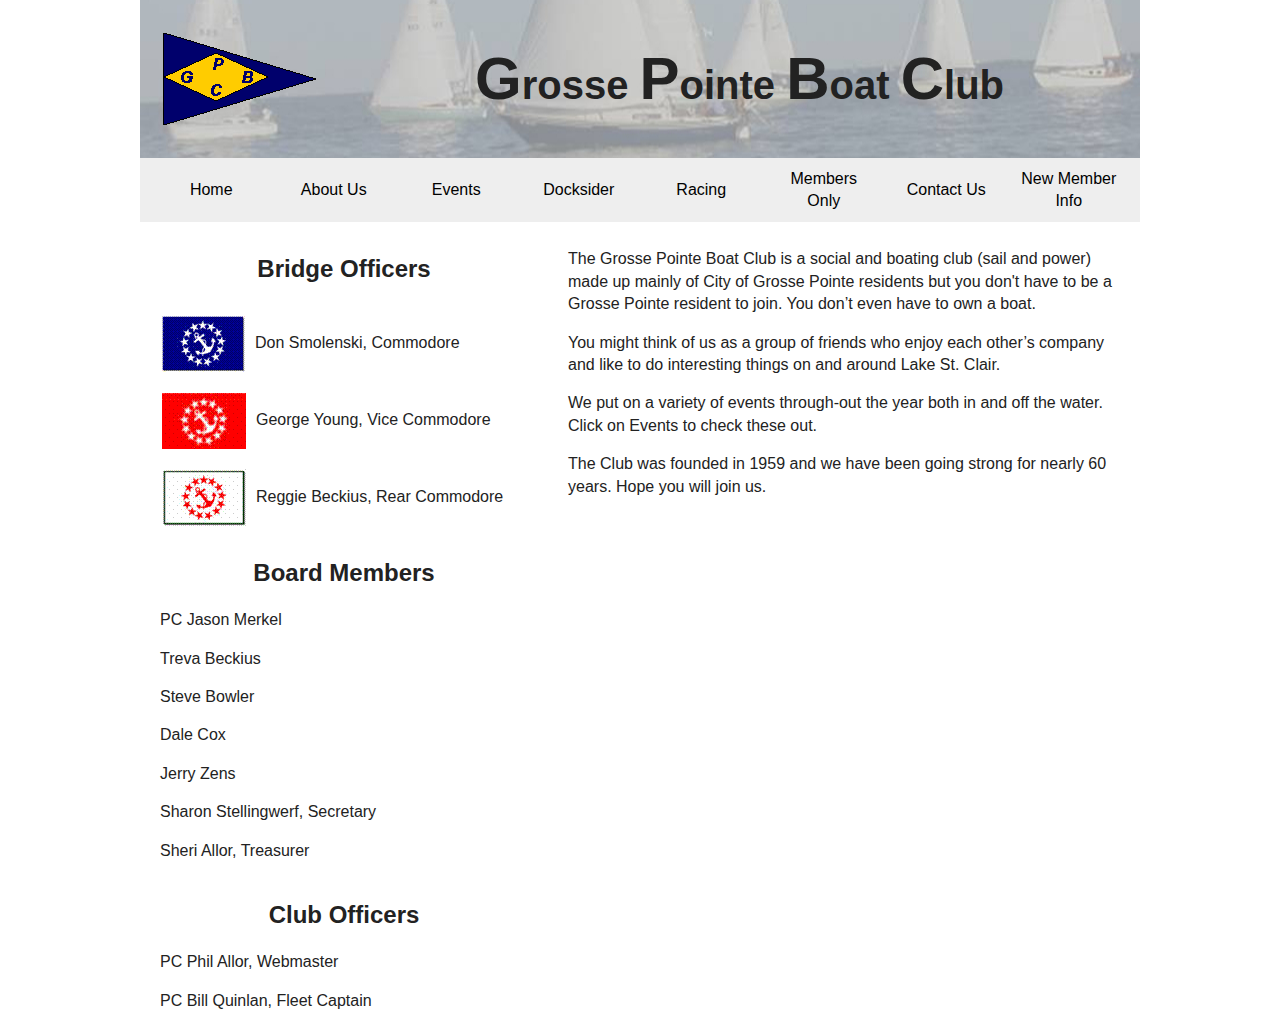
==== about.html @ a035cff3 "Adding project files from local.:" ====
<!doctype html>
<html class="no-js" lang="">
    <head>
        <meta charset="utf-8">
        <meta http-equiv="x-ua-compatible" content="ie=edge">
        <title>Grosse Pointe Boat Club Homepage</title>
        <meta name="description" content="">
        <meta name="viewport" content="width=device-width, initial-scale=1">

        <link rel="manifest" href="site.webmanifest">
        <link rel="apple-touch-icon" href="icon.png">
        <!-- Place favicon.ico in the root directory -->

        <link rel="stylesheet" href="css/normalize.css">
        <link rel="stylesheet" href="css/boilerplate.css">
        <link rel="stylesheet" href="css/custom/global.css" />
        <link rel="stylesheet" href="css/custom/about.css" />
    </head>
    <body>

      <!--[if lte IE 9]>
          <p class="browserupgrade">You are using an <strong>outdated</strong> browser. Please <a href="https://browsehappy.com/">upgrade your browser</a> to improve your experience and security.</p>
      <![endif]-->

      <!-- Page Content Begins -->

      <!-- Header content -->
        <header>
          <img src="img/gpbcFlag.gif" alt="Grosse Pointe Boat Club Flag"/>
          <h1 class="desktop"><b>G</b><span>rosse </span><b>P</b><span>ointe </span><b>B</b><span>oat </span><b>C</b><span>lub<span></h1>
          <!-- <h1 class="mobile"><b>GPBC</b></h1> -->
        </header>

      <!-- Nav Content -->
        <nav>
            <div class="logo mobile"><img src="img/gpbcFlag.gif" /></div>
            <div class="icon mobile menu"><a href="#">Menu</a></div>
            <div class="icon navItem"><a href="./index.html">Home</a></div>
            <div class="icon navItem"><a href="./about.html">About Us</a></div>
            <div class="icon navItem"><a href="img/pdf/eventSchedule.pdf">Events</a></div>
            <div class="icon navItem"><a href="http://us10.campaign-archive2.com/home/?u=386f546fe97ac197d1ae1ec9a&id=6bff07798b">Docksider</a></div>
            <div class="icon navItem"><a href="./racing.html">Racing</a></div>
            <div class="icon navItem"><a href="#">Members Only</a></div>
            <div class="icon navItem"><a href="#">Contact Us</a></div>
            <div class="icon navItem"><a href="#">New Member Info</a></div>
        </nav>

      <!-- Main Content -->
        <section class="main">
            <div class="ranks">
                <div class="bridgeOfficers">
                    <h2>Bridge Officers</h2>
                    <div class="officers">
                        <div class="officer"><img src="img/commodoreFlags/head.gif" /><span>Don Smolenski, Commodore</span></div>
                        <div class="officer"><img src="img/commodoreFlags/vice.gif" /><span>George Young, Vice Commodore</span></div>
                        <div class="officer"><img src="img/commodoreFlags/rear.gif" /><span>Reggie Beckius, Rear Commodore</span></div>

                    </div>
                </div>

                <div class="boardMembers">
                    <h2>Board Members</h2>
                    <div class="boardMembers">
                        <p class="member">PC Jason Merkel</p>
                        <p class="member">Treva Beckius</p>
                        <p class="member">Steve Bowler</p>
                        <p class="member">Dale Cox</p>
                        <p class="member">Jerry Zens</p>
                        <p class="member">Sharon Stellingwerf, Secretary</p>
                        <p class="member">Sheri Allor, Treasurer</p>
                    </div>
                </div>

                <div class="clubOfficers">
                    <h2>Club Officers</h2>
                    <div class="clubs">
                        <p class="club">PC Phil Allor, Webmaster</p>
                        <p class="club">PC Bill Quinlan, Fleet Captain</p>
                    </div>
                </div>
            </div>
            <div class="infoCol">
                <p>The Grosse Pointe Boat Club is a social and boating club
                    (sail and power) made up mainly of City of Grosse Pointe
                     residents but you don't have to be a Grosse Pointe resident
                      to join.  You don’t even have to own a boat.
                </p>
                <p> You might think of us as a group of friends who enjoy each
                    other’s company and like to do interesting things on
                    and around Lake St. Clair.
                </p>
                <p>We put on a variety of events through-out the year both
                    in and off the water.  Click on  Events  to check these out.
                </p>
                <p>The Club was founded in 1959 and we have been going strong
                     for nearly 60 years.  Hope you will join us.
                </p>
            </div>
        </section>

        <script src="js/vendor/modernizr-3.5.0.min.js"></script>
        <script src="https://code.jquery.com/jquery-3.2.1.min.js" integrity="sha256-hwg4gsxgFZhOsEEamdOYGBf13FyQuiTwlAQgxVSNgt4=" crossorigin="anonymous"></script>
        <script>window.jQuery || document.write('<script src="js/vendor/jquery-3.2.1.min.js"><\/script>')</script>
        <script src="js/plugins.js"></script>
        <script src="js/main.js"></script>

        <!-- Google Analytics: change UA-XXXXX-Y to be your site's ID. -->
        <script>
            window.ga=function(){ga.q.push(arguments)};ga.q=[];ga.l=+new Date;
            ga('create','UA-XXXXX-Y','auto');ga('send','pageview')
        </script>
        <script src="https://www.google-analytics.com/analytics.js" async defer></script>
    </body>
</html>
---- css/boilerplate.css ----
/*! HTML5 Boilerplate v6.0.1 | MIT License | https://html5boilerplate.com/ */

/*
 * What follows is the result of much research on cross-browser styling.
 * Credit left inline and big thanks to Nicolas Gallagher, Jonathan Neal,
 * Kroc Camen, and the H5BP dev community and team.
 */

/* ==========================================================================
   Base styles: opinionated defaults
   ========================================================================== */

html {
    color: #222;
    font-size: 1em;
    line-height: 1.4;
}

/*
 * Remove text-shadow in selection highlight:
 * https://twitter.com/miketaylr/status/12228805301
 *
 * Vendor-prefixed and regular ::selection selectors cannot be combined:
 * https://stackoverflow.com/a/16982510/7133471
 *
 * Customize the background color to match your design.
 */

::-moz-selection {
    background: #b3d4fc;
    text-shadow: none;
}

::selection {
    background: #b3d4fc;
    text-shadow: none;
}

/*
 * A better looking default horizontal rule
 */

hr {
    display: block;
    height: 1px;
    border: 0;
    border-top: 1px solid #ccc;
    margin: 1em 0;
    padding: 0;
}

/*
 * Remove the gap between audio, canvas, iframes,
 * images, videos and the bottom of their containers:
 * https://github.com/h5bp/html5-boilerplate/issues/440
 */

audio,
canvas,
iframe,
img,
svg,
video {
    vertical-align: middle;
}

/*
 * Remove default fieldset styles.
 */

fieldset {
    border: 0;
    margin: 0;
    padding: 0;
}

/*
 * Allow only vertical resizing of textareas.
 */

textarea {
    resize: vertical;
}

/* ==========================================================================
   Browser Upgrade Prompt
   ========================================================================== */

.browserupgrade {
    margin: 0.2em 0;
    background: #ccc;
    color: #000;
    padding: 0.2em 0;
}

/* ==========================================================================
   Author's custom styles
   ========================================================================== */

















/* ==========================================================================
   Helper classes
   ========================================================================== */

/*
 * Hide visually and from screen readers
 */

.hidden {
    display: none !important;
}

/*
 * Hide only visually, but have it available for screen readers:
 * https://snook.ca/archives/html_and_css/hiding-content-for-accessibility
 *
 * 1. For long content, line feeds are not interpreted as spaces and small width
 *    causes content to wrap 1 word per line:
 *    https://medium.com/@jessebeach/beware-smushed-off-screen-accessible-text-5952a4c2cbfe
 */

.visuallyhidden {
    border: 0;
    clip: rect(0 0 0 0);
    -webkit-clip-path: inset(50%);
    clip-path: inset(50%);
    height: 1px;
    margin: -1px;
    overflow: hidden;
    padding: 0;
    position: absolute;
    width: 1px;
    white-space: nowrap; /* 1 */
}

/*
 * Extends the .visuallyhidden class to allow the element
 * to be focusable when navigated to via the keyboard:
 * https://www.drupal.org/node/897638
 */

.visuallyhidden.focusable:active,
.visuallyhidden.focusable:focus {
    clip: auto;
    -webkit-clip-path: none;
    clip-path: none;
    height: auto;
    margin: 0;
    overflow: visible;
    position: static;
    width: auto;
    white-space: inherit;
}

/*
 * Hide visually and from screen readers, but maintain layout
 */

.invisible {
    visibility: hidden;
}

/*
 * Clearfix: contain floats
 *
 * For modern browsers
 * 1. The space content is one way to avoid an Opera bug when the
 *    `contenteditable` attribute is included anywhere else in the document.
 *    Otherwise it causes space to appear at the top and bottom of elements
 *    that receive the `clearfix` class.
 * 2. The use of `table` rather than `block` is only necessary if using
 *    `:before` to contain the top-margins of child elements.
 */

.clearfix:before,
.clearfix:after {
    content: " "; /* 1 */
    display: table; /* 2 */
}

.clearfix:after {
    clear: both;
}


/* ==========================================================================
   EXAMPLE Media Queries for Responsive Design.
   These examples override the primary ('mobile first') styles.
   Modify as content requires.
   ========================================================================== */

@media only screen and (min-width: 35em) {
    /* Style adjustments for viewports that meet the condition */
}

@media print,
       (-webkit-min-device-pixel-ratio: 1.25),
       (min-resolution: 1.25dppx),
       (min-resolution: 120dpi) {
    /* Style adjustments for high resolution devices */
}

/* ==========================================================================
   Print styles.
   Inlined to avoid the additional HTTP request:
   http://www.phpied.com/delay-loading-your-print-css/
   ========================================================================== */

@media print {
    *,
    *:before,
    *:after {
        background: transparent !important;
        color: #000 !important; /* Black prints faster:
                                   http://www.sanbeiji.com/archives/953 */
        box-shadow: none !important;
        text-shadow: none !important;
    }

    a,
    a:visited {
        text-decoration: underline;
    }

    a[href]:after {
        content: " (" attr(href) ")";
    }

    abbr[title]:after {
        content: " (" attr(title) ")";
    }

    /*
     * Don't show links that are fragment identifiers,
     * or use the `javascript:` pseudo protocol
     */

    a[href^="#"]:after,
    a[href^="javascript:"]:after {
        content: "";
    }

    pre {
        white-space: pre-wrap !important;
    }
    pre,
    blockquote {
        border: 1px solid #999;
        page-break-inside: avoid;
    }

    /*
     * Printing Tables:
     * http://css-discuss.incutio.com/wiki/Printing_Tables
     */

    thead {
        display: table-header-group;
    }

    tr,
    img {
        page-break-inside: avoid;
    }

    p,
    h2,
    h3 {
        orphans: 3;
        widows: 3;
    }

    h2,
    h3 {
        page-break-after: avoid;
    }
}
---- css/custom/global.css ----
/* Global Styling */
*, *:before, *:after {
  box-sizing: inherit;
}
html {
  box-sizing: border-box;
  font-family: sans-serif;
}
/* Header Styling */
header {
  display: flex;
  align-items: center;
  width: 100%;
  max-width: 1000px;
  margin: 0px auto;
  padding: 10px 0px;
  background-image: url("../../img/sailboatsCropped.jpg");
}

header * {
  display: inline;
}

header img {
  /*height: 96px;
  width: 157px;
  flex: 1;
  margin-top: 10px;*/
  margin-left: 22px;
}

header h1 {
  flex: 1;
  font-size: 40px;
  margin-left: 20px;
  text-align: center;
}

header b {
  font-size: 60px;
}

/* Navbar styling */
nav {
  display: flex;
  align-items: center;
  width: 100%;
  max-width: 1000px;
  margin: 0px auto;
  margin-bottom: 10px;
  background: #eee;
  padding: 10px;
}

#menu-toggle {display: none;}
.label-toggle {display: none;}

nav .icon {
  flex: 1;
  text-align: center;
  padding:0px 10px;
  /*pointer-events: none;*/

}
nav a {
    color: black;
    text-decoration: none;
    transition: all .5s ease;
    text-align: center;

}

nav .icon:hover {
    background-color: #aaa;
    color: #eee;
}

.mobile {
    display: none;
}


/* Main content styling */
.main {
  display: flex;
  /*align-items: center;*/
  width: 100%;
  max-width: 1000px;
  margin: 0px auto;
  background-color:
}

.main div {

}

.flagCol {
    flex: 1;
    padding-left: 20px;
    margin: 16px 0px;


}

.flagColLinks {
  /*background: #eee;*/

}

.flagColLinks a {
  display: block;
}

.infoCol {
    flex: 3;
    padding: 0px 20px;
}


@media (max-width: 768px) {
    header h1 {
        margin: 0px;
    }
    header h1 span {
        display: none;
    }
    header h1 b {
        font-size: 90px;
    }
    .navBar {
        position:fixed;
    }
    .main {
        text-align: center;
    }
    .flagCol {
        display: none;
    }

}

/* Media Queries for responsive design */
@media (max-width: 625px) {
    header {
        display: none;
    }
    .mobile {
        display: inline-flex;
        flex-basis: 5rem;
    }
    .mobile.menu {
        width: 5rem;
        flex: none;
    }

    nav {
        justify-content: space-between;
        /*position: fixed;*/
    }

    nav .navItem {
        display: none;
    }

    .flagCol {
        display: none;
    }

    .main {
        background-image: url("../../img/sailboats.jpg")
    }

}
---- css/custom/about.css ----
.ranks {
    padding: 0px 20px;
    display: flex;
    flex: 2;
    flex-direction: column;
}
.ranks h2 {
    text-align: center;
}
.officers {
text-align: left;
}
.officer {
    padding: 10px 2px;
}
.officer img {
    padding-right: 10px;
}
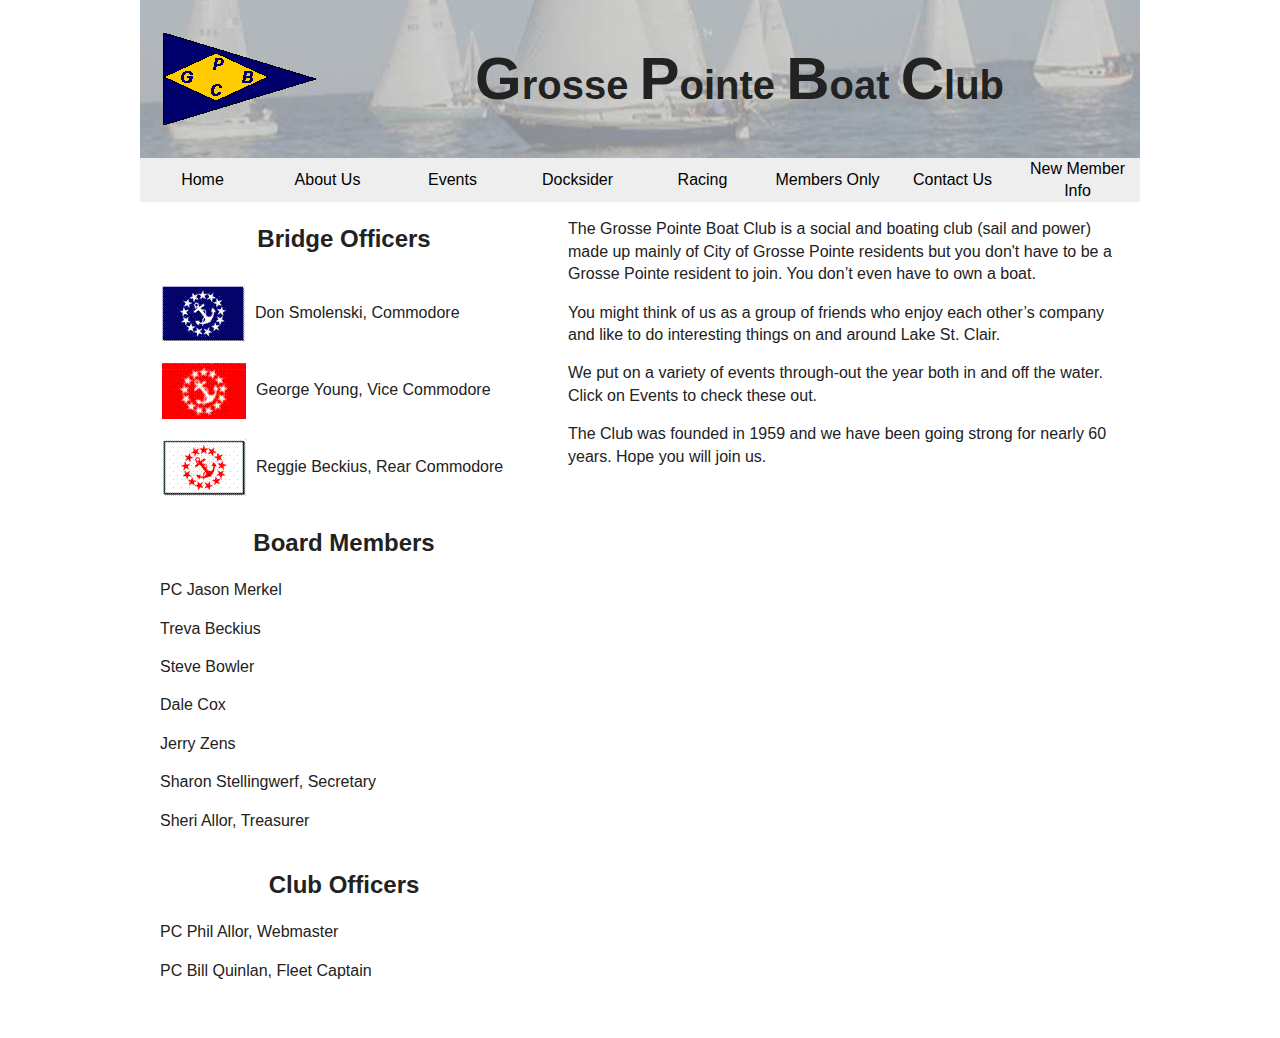
==== commit 8ec4dc66: "Added responsive-nav files to git history." ====
--- a/about.html
+++ b/about.html
@@ -32,18 +32,19 @@
         </header>
 
       <!-- Nav Content -->
-        <nav>
-            <div class="logo mobile"><img src="img/gpbcFlag.gif" /></div>
-            <div class="icon mobile menu"><a href="#">Menu</a></div>
-            <div class="icon navItem"><a href="./index.html">Home</a></div>
-            <div class="icon navItem"><a href="./about.html">About Us</a></div>
-            <div class="icon navItem"><a href="img/pdf/eventSchedule.pdf">Events</a></div>
-            <div class="icon navItem"><a href="http://us10.campaign-archive2.com/home/?u=386f546fe97ac197d1ae1ec9a&id=6bff07798b">Docksider</a></div>
-            <div class="icon navItem"><a href="./racing.html">Racing</a></div>
-            <div class="icon navItem"><a href="#">Members Only</a></div>
-            <div class="icon navItem"><a href="#">Contact Us</a></div>
-            <div class="icon navItem"><a href="#">New Member Info</a></div>
-        </nav>
+      <nav class="nav-collapse">
+
+              <div class="icon navItem"><a href="./index.html">Home</a></div>
+              <div class="icon navItem"><a href="./about.html">About Us</a></div>
+              <div class="icon navItem"><a href="img/pdf/eventSchedule.pdf" target="_blank">Events</a></div>
+              <div class="icon navItem"><a href="http://us10.campaign-archive2.com/home/?u=386f546fe97ac197d1ae1ec9a&id=6bff07798b">Docksider</a></div>
+              <div class="icon navItem"><a href="./racing.html">Racing</a></div>
+              <div class="icon navItem"><a href="#">Members Only</a></div>
+              <div class="icon navItem"><a href="#">Contact Us</a></div>
+              <div class="icon navItem"><a href="#">New Member Info</a></div>
+
+
+      </nav>
 
       <!-- Main Content -->
         <section class="main">
--- a/css/custom/global.css
+++ b/css/custom/global.css
@@ -5,6 +5,9 @@
 html {
   box-sizing: border-box;
   font-family: sans-serif;
+}
+
+body {
 }
 /* Header Styling */
 header {
@@ -15,6 +18,7 @@
   margin: 0px auto;
   padding: 10px 0px;
   background-image: url("../../img/sailboatsCropped.jpg");
+  background-repeat: no-repeat;
 }
 
 header * {
@@ -40,6 +44,28 @@
   font-size: 60px;
 }
 
+menu {
+  display: flex;
+  align-items: center;
+  width: 100%;
+  padding: 0px 10px;
+  background-color: #eee;
+  margin: 0px;
+  justify-content: space-between;
+}
+
+menu .logo {
+  margin: 5px;
+  /*width: 40px;*/
+}
+
+menu .nav-toggle {
+  padding-right: 10px;
+  text-decoration: none;
+  color: black;
+  font-size: 1.3rem;
+}
+
 /* Navbar styling */
 nav {
   display: flex;
@@ -47,20 +73,28 @@
   width: 100%;
   max-width: 1000px;
   margin: 0px auto;
-  margin-bottom: 10px;
   background: #eee;
-  padding: 10px;
+  /*justify-content: space-around;*/
 }
 
 #menu-toggle {display: none;}
 .label-toggle {display: none;}
 
 nav .icon {
+  /*display: flex;*/
   flex: 1;
   text-align: center;
   padding:0px 10px;
   /*pointer-events: none;*/
 
+}
+
+nav .navItem {
+  float: none;
+  display: inline-block;
+  width: auto;
+  /*margin-left: .4em;*/
+  /*margin-right: .2em;*/
 }
 nav a {
     color: black;
@@ -70,8 +104,8 @@
 
 }
 
-nav .icon:hover {
-    background-color: #aaa;
+nav a:hover {
+    background-color: #ccc;
     color: #eee;
 }
 
@@ -87,6 +121,7 @@
   width: 100%;
   max-width: 1000px;
   margin: 0px auto;
+  padding-bottom: 40px;
   background-color:
 }
 
@@ -154,20 +189,28 @@
     }
 
     nav {
-        justify-content: space-between;
+      flex-direction: column;
+        justify-content: space-around;
         /*position: fixed;*/
     }
 
-    nav .navItem {
-        display: none;
+    nav a {
+          font-size: 1.7rem;
+    }
+
+    /*nav .navItem {
+        display: none;
+    }*/
+
+    body {
+        background-image: url("../../img/sailboats.jpg");
+        background-repeat: no-repeat;
     }
 
     .flagCol {
         display: none;
     }
 
-    .main {
-        background-image: url("../../img/sailboats.jpg")
-    }
-
-}
+
+
+}
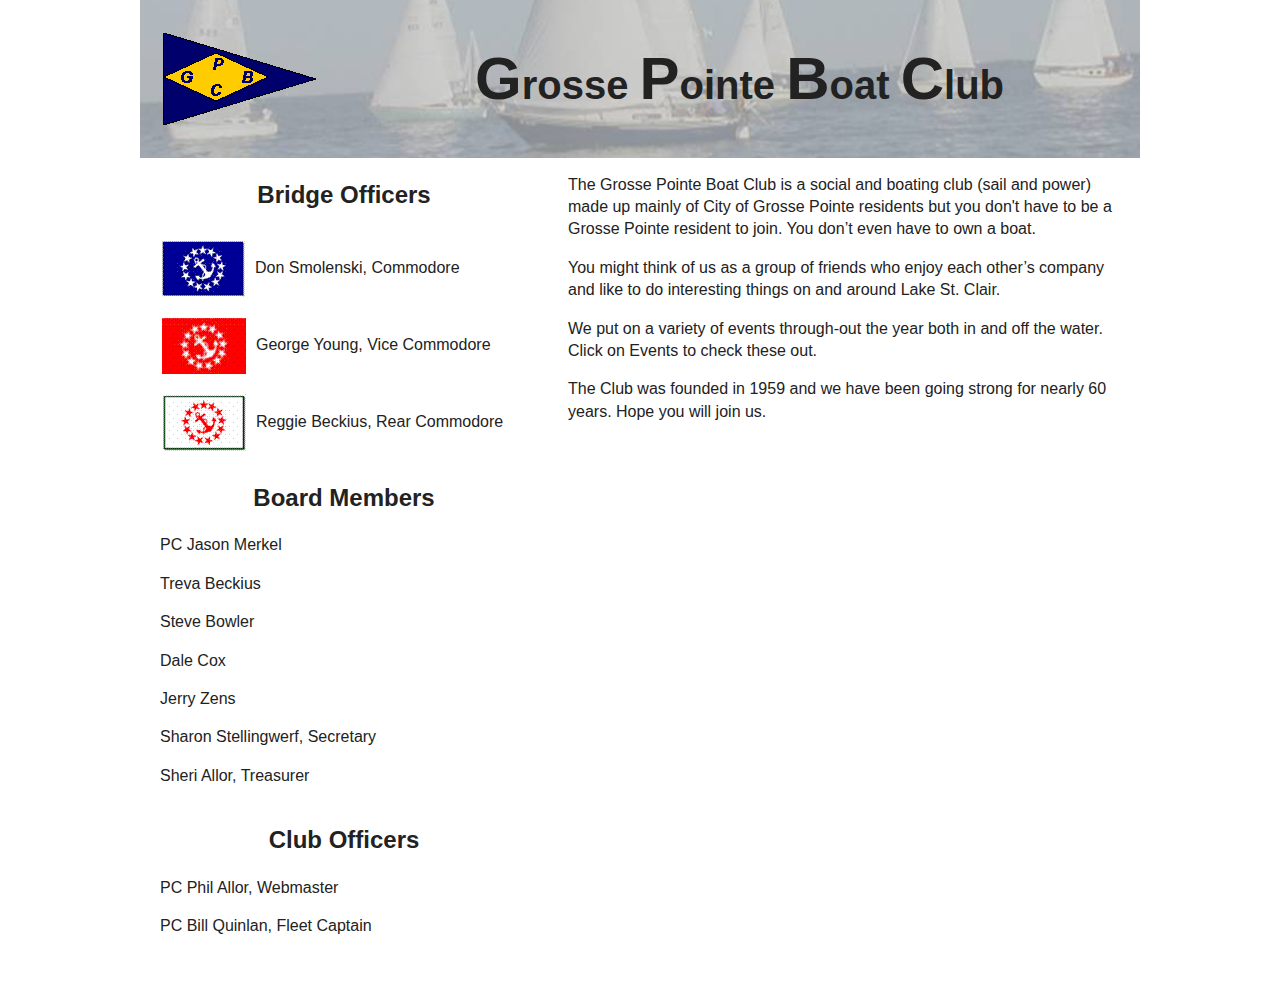
==== commit b671178e: "added remainder to responsive-nav file imports to racing and about." ====
--- a/about.html
+++ b/about.html
@@ -13,6 +13,8 @@
 
         <link rel="stylesheet" href="css/normalize.css">
         <link rel="stylesheet" href="css/boilerplate.css">
+        <link rel="stylesheet" href="libs/responsive-nav/responsive-nav.css">
+        <script src="libs/responsive-nav/responsive-nav.min.js"></script>
         <link rel="stylesheet" href="css/custom/global.css" />
         <link rel="stylesheet" href="css/custom/about.css" />
     </head>
@@ -32,6 +34,10 @@
         </header>
 
       <!-- Nav Content -->
+      <menu>
+        <a href="./index.html"><img class="logo mobile" src="img/gpbcFlag.gif" /></a>
+        <a href='#' id="custom-toggle" class="nav-toggle" aria-hidden="false">Menu</a>
+      </menu>
       <nav class="nav-collapse">
 
               <div class="icon navItem"><a href="./index.html">Home</a></div>
--- a/libs/responsive-nav/responsive-nav.css
+++ b/libs/responsive-nav/responsive-nav.css
@@ -0,0 +1,49 @@
+/*! responsive-nav.js 1.0.39 by @viljamis */
+
+.nav-collapse ul {
+  margin: 0;
+  padding: 0;
+  width: 100%;
+  display: block;
+  list-style: none;
+}
+
+.nav-collapse li {
+  width: 100%;
+  display: block;
+}
+
+.js .nav-collapse {
+  clip: rect(0 0 0 0);
+  max-height: 0;
+  position: absolute;
+  /*display: block;*/
+  overflow: hidden;
+  zoom: 1;
+}
+
+.nav-collapse.opened {
+  max-height: 9999px;
+}
+
+.nav-toggle {
+  -webkit-tap-highlight-color: rgba(0,0,0,0);
+  -webkit-touch-callout: none;
+  -webkit-user-select: none;
+  -moz-user-select: none;
+  -ms-user-select: none;
+  -o-user-select: none;
+  user-select: none;
+}
+
+@media screen and (min-width: 625px) {
+  .js .nav-collapse {
+    position: relative;
+  }
+  .js .nav-collapse.closed {
+    max-height: none;
+  }
+  .nav-toggle {
+    display: none;
+  }
+}
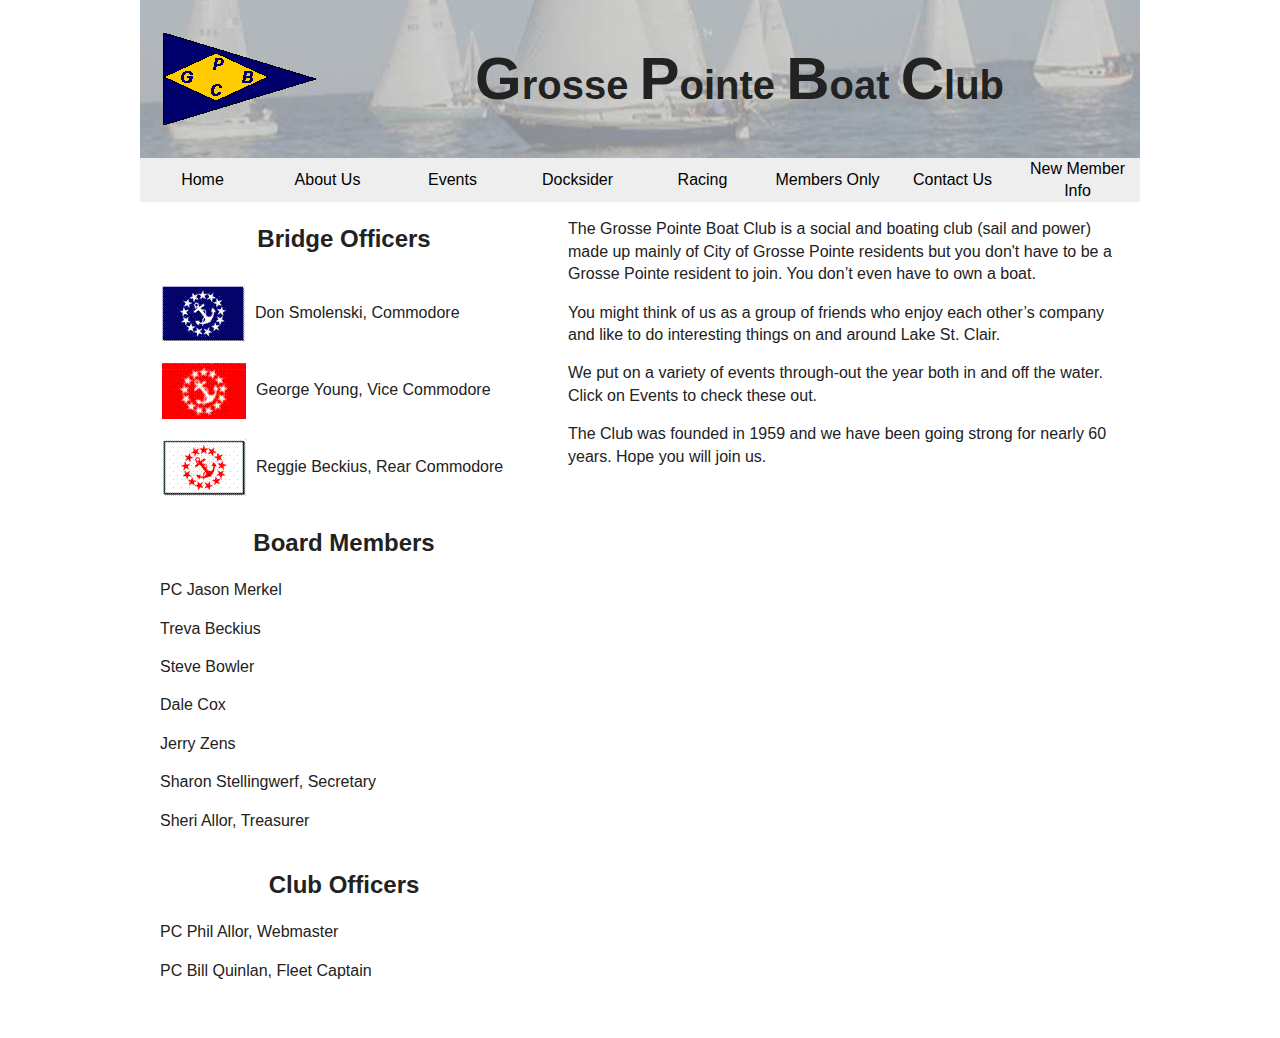
==== commit 4d000959: "Updated navbar and scripts" ====
--- a/about.html
+++ b/about.html
@@ -38,19 +38,18 @@
         <a href="./index.html"><img class="logo mobile" src="img/gpbcFlag.gif" /></a>
         <a href='#' id="custom-toggle" class="nav-toggle" aria-hidden="false">Menu</a>
       </menu>
-      <nav class="nav-collapse">
-
-              <div class="icon navItem"><a href="./index.html">Home</a></div>
-              <div class="icon navItem"><a href="./about.html">About Us</a></div>
-              <div class="icon navItem"><a href="img/pdf/eventSchedule.pdf" target="_blank">Events</a></div>
-              <div class="icon navItem"><a href="http://us10.campaign-archive2.com/home/?u=386f546fe97ac197d1ae1ec9a&id=6bff07798b">Docksider</a></div>
-              <div class="icon navItem"><a href="./racing.html">Racing</a></div>
-              <div class="icon navItem"><a href="#">Members Only</a></div>
-              <div class="icon navItem"><a href="#">Contact Us</a></div>
-              <div class="icon navItem"><a href="#">New Member Info</a></div>
-
-
-      </nav>
+      <div class="nav-bar">
+        <nav class="nav-collapse">
+                <div class="icon navItem"><a href="./index.html">Home</a></div>
+                <div class="icon navItem"><a href="./about.html">About Us</a></div>
+                <div class="icon navItem"><a href="img/pdf/eventSchedule.pdf" target="_blank">Events</a></div>
+                <div class="icon navItem"><a href="http://us10.campaign-archive2.com/home/?u=386f546fe97ac197d1ae1ec9a&id=6bff07798b">Docksider</a></div>
+                <div class="icon navItem"><a href="./racing.html">Racing</a></div>
+                <div class="icon navItem"><a href="#">Members Only</a></div>
+                <div class="icon navItem"><a href="#">Contact Us</a></div>
+                <div class="icon navItem"><a href="#">New Member Info</a></div>
+        </nav>
+      </div>
 
       <!-- Main Content -->
         <section class="main">
@@ -108,6 +107,27 @@
         <script src="js/vendor/modernizr-3.5.0.min.js"></script>
         <script src="https://code.jquery.com/jquery-3.2.1.min.js" integrity="sha256-hwg4gsxgFZhOsEEamdOYGBf13FyQuiTwlAQgxVSNgt4=" crossorigin="anonymous"></script>
         <script>window.jQuery || document.write('<script src="js/vendor/jquery-3.2.1.min.js"><\/script>')</script>
+        <script>
+            var nav = responsiveNav(".nav-collapse", { // Selector
+                animate: true, // Boolean: Use CSS3 transitions, true or false
+                transition: 350, // Integer: Speed of the transition, in milliseconds
+                label: "Menu", // String: Label for the navigation toggle
+                insert: "before", // String: Insert the toggle before or after the navigation
+                customToggle: "custom-toggle", // Selector: Specify the ID of a custom toggle
+                closeOnNavClick: false, // Boolean: Close the navigation when one of the links are clicked
+                openPos: "static", // String: Position of the opened nav, relative or static
+                navClass: "nav-collapse", // String: Default CSS class. If changed, you need to edit the CSS too!
+                navActiveClass: "js-nav-active", // String: Class that is added to  element when nav is active
+                jsClass: "js", // String: 'JS enabled' class which is added to  element
+                init: function(){}, // Function: Init callback
+                open: function(){
+                  //$('menu .logo').toggle();
+                }, // Function: Open callback
+                close: function(){
+                  //$('menu .logo)').toggle();
+                } // Function: Close callback
+            });
+        </script>
         <script src="js/plugins.js"></script>
         <script src="js/main.js"></script>
 
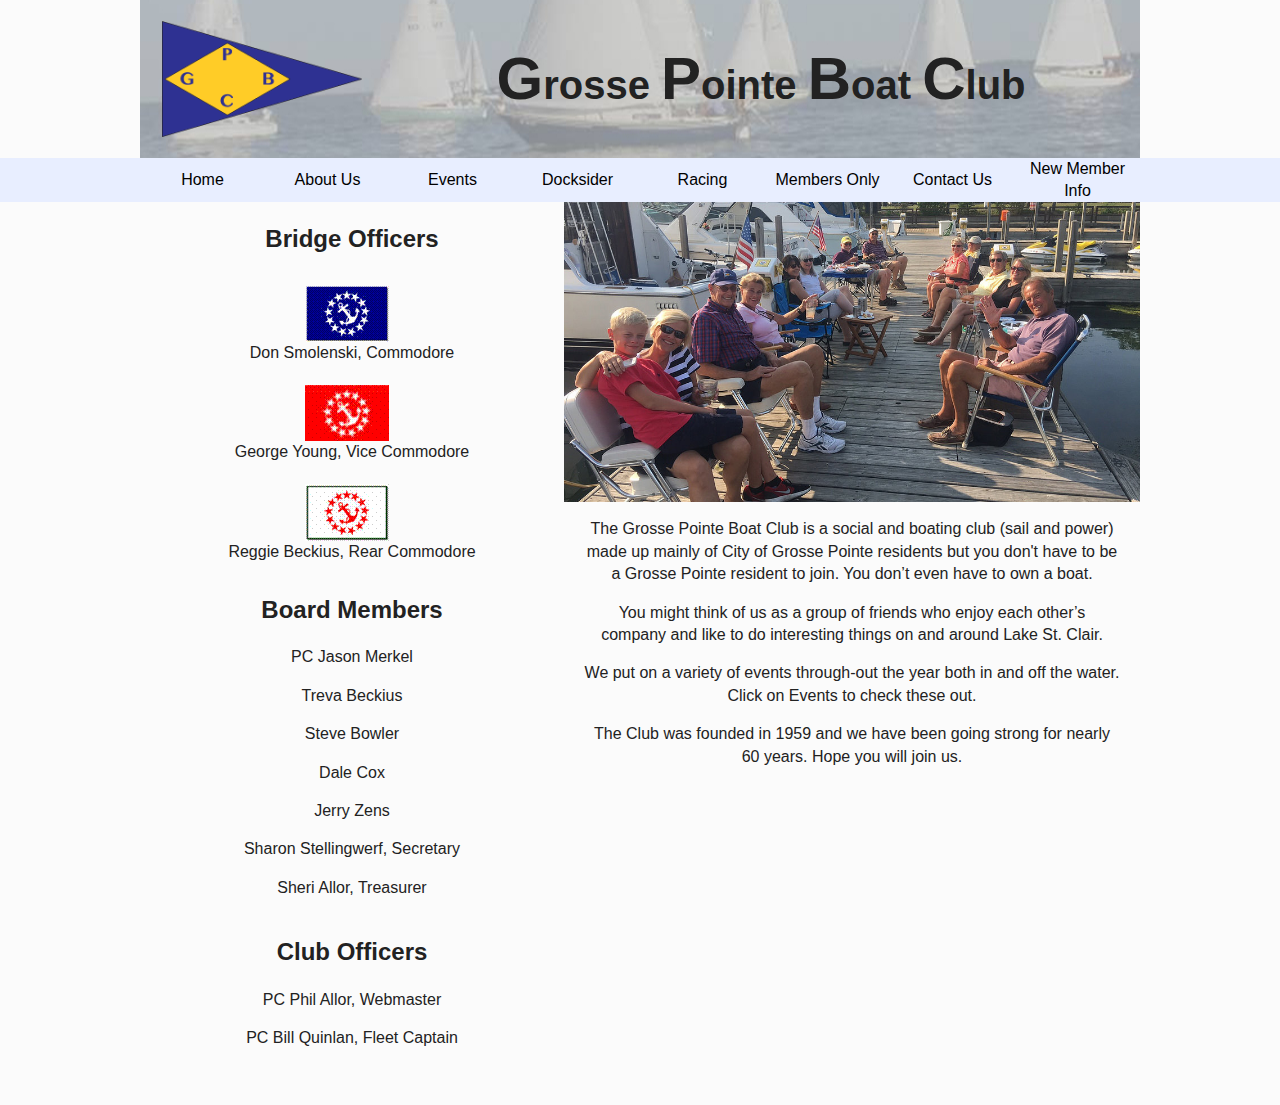
==== commit 6b69a9a5: "Header styling and content changes." ====
--- a/about.html
+++ b/about.html
@@ -27,17 +27,17 @@
       <!-- Page Content Begins -->
 
       <!-- Header content -->
-        <header>
-          <img src="img/gpbcFlag.gif" alt="Grosse Pointe Boat Club Flag"/>
-          <h1 class="desktop"><b>G</b><span>rosse </span><b>P</b><span>ointe </span><b>B</b><span>oat </span><b>C</b><span>lub<span></h1>
-          <!-- <h1 class="mobile"><b>GPBC</b></h1> -->
-        </header>
+      <header>
+        <img src="img/gpbcFlag.png" alt="Grosse Pointe Boat Club Flag"/>
+        <h1 class="desktop"><b>G</b><span>rosse </span><b>P</b><span>ointe </span><b>B</b><span>oat </span><b>C</b><span>lub<span></h1>
+        <!-- <h1 class="mobile"><b>GPBC</b></h1> -->
+      </header>
 
-      <!-- Nav Content -->
-      <menu>
-        <a href="./index.html"><img class="logo mobile" src="img/gpbcFlag.gif" /></a>
-        <a href='#' id="custom-toggle" class="nav-toggle" aria-hidden="false">Menu</a>
-      </menu>
+    <!-- Nav Content -->
+    <menu>
+      <a href="./index.html"><img class="logo mobile" src="img/gpbcFlag.png" /></a>
+      <a href='#' id="custom-toggle" class="nav-toggle" aria-hidden="false">Menu</a>
+    </menu>
       <div class="nav-bar">
         <nav class="nav-collapse">
                 <div class="icon navItem"><a href="./index.html">Home</a></div>
@@ -57,9 +57,9 @@
                 <div class="bridgeOfficers">
                     <h2>Bridge Officers</h2>
                     <div class="officers">
-                        <div class="officer"><img src="img/commodoreFlags/head.gif" /><span>Don Smolenski, Commodore</span></div>
-                        <div class="officer"><img src="img/commodoreFlags/vice.gif" /><span>George Young, Vice Commodore</span></div>
-                        <div class="officer"><img src="img/commodoreFlags/rear.gif" /><span>Reggie Beckius, Rear Commodore</span></div>
+                        <div class="officer"><img src="img/commodoreFlags/head.gif" /><div>Don Smolenski, Commodore</div></div>
+                        <div class="officer"><img src="img/commodoreFlags/vice.gif" /><div>George Young, Vice Commodore</div></div>
+                        <div class="officer"><img src="img/commodoreFlags/rear.gif" /><div>Reggie Beckius, Rear Commodore</div></div>
 
                     </div>
                 </div>
@@ -86,6 +86,8 @@
                 </div>
             </div>
             <div class="infoCol">
+              <div class="infoSplash about">
+              </div>
                 <p>The Grosse Pointe Boat Club is a social and boating club
                     (sail and power) made up mainly of City of Grosse Pointe
                      residents but you don't have to be a Grosse Pointe resident
--- a/css/custom/global.css
+++ b/css/custom/global.css
@@ -8,6 +8,7 @@
 }
 
 body {
+    background-color: rgb(251, 251, 251);
 }
 /* Header Styling */
 header {
@@ -17,7 +18,8 @@
   max-width: 1000px;
   margin: 0px auto;
   padding: 10px 0px;
-  background-image: url("../../img/sailboatsCropped.jpg");
+  background-image: url("../../img/sailboatsCropped.jpg") ;
+  /*background-size: initial;*/
   background-repeat: no-repeat;
 }
 
@@ -26,9 +28,9 @@
 }
 
 header img {
-  /*height: 96px;
-  width: 157px;
-  flex: 1;
+  /*height: 96px;*/
+  width: 200px;
+  /*flex: 1;
   margin-top: 10px;*/
   margin-left: 22px;
 }
@@ -49,13 +51,14 @@
   align-items: center;
   width: 100%;
   padding: 0px 10px;
-  background-color: #eee;
+  background-color: #e8eeff;
   margin: 0px;
   justify-content: space-between;
 }
 
 menu .logo {
   margin: 5px;
+  width: 157px;
   /*width: 40px;*/
 }
 
@@ -66,6 +69,11 @@
   font-size: 1.3rem;
 }
 
+.nav-bar {
+  width: 100%;
+  background: #e8eeff;
+}
+
 /* Navbar styling */
 nav {
   display: flex;
@@ -73,7 +81,7 @@
   width: 100%;
   max-width: 1000px;
   margin: 0px auto;
-  background: #eee;
+  /*background: #e8eeff;*/
   /*justify-content: space-around;*/
 }
 
@@ -105,8 +113,8 @@
 }
 
 nav a:hover {
-    background-color: #ccc;
-    color: #eee;
+    /*background-color: #ccc;*/
+    color: #aaa;
 }
 
 .mobile {
@@ -122,7 +130,7 @@
   max-width: 1000px;
   margin: 0px auto;
   padding-bottom: 40px;
-  background-color:
+
 }
 
 .main div {
@@ -132,25 +140,52 @@
 .flagCol {
     flex: 1;
     padding-left: 20px;
-    margin: 16px 0px;
+    margin: 20px 16px 0px 0px;
+    /*background-color: #e8eeff;*/
 
 
 }
 
 .flagColLinks {
+  margin-bottom: 10px;
   /*background: #eee;*/
 
 }
 
 .flagColLinks a {
   display: block;
+  color: black;
 }
 
 .infoCol {
+    text-align: center;
     flex: 3;
-    padding: 0px 20px;
-}
-
+    /*padding: 0px 20px;*/
+}
+.infoCol p {
+  padding: 0px 20px;
+}
+
+.infoSplash {
+  display: flex;
+  align-items: flex-end;
+  justify-content: center;
+  /*background: url(../../img/racing/secondWindCropped.jpg) no-repeat;
+  background-position: bottom;
+  background-size: 100%;*/
+  height: 300px;
+}
+.infoSplash h2 {
+  font-size: 5rem;
+  text-align: center;
+  color: #fff;
+}
+
+@media (max-width: 850px) {
+  .infoSplash h2{
+    font-size: 4.5rem;
+  }
+}
 
 @media (max-width: 768px) {
     header h1 {
@@ -203,14 +238,24 @@
     }*/
 
     body {
-        background-image: url("../../img/sailboats.jpg");
-        background-repeat: no-repeat;
+        background: url("../../img/sailboats.jpg") no-repeat center center fixed;
+        background-size: cover;
+        /*background-repeat: no-repeat;*/
     }
 
     .flagCol {
         display: none;
     }
 
-
-
-}
+    .infoSplash {
+      height: auto;
+      background: none;
+    }
+    .infoSplash h2 {
+      font-size: 2rem;
+      color: black;
+    }
+
+
+
+}
--- a/css/custom/about.css
+++ b/css/custom/about.css
@@ -1,8 +1,14 @@
+.about {
+  background: url(../../img/partyPhotoCropped.jpg) no-repeat;
+  background-position: bottom;
+  background-size: 100%;
+}
 .ranks {
     padding: 0px 20px;
     display: flex;
     flex: 2;
     flex-direction: column;
+    text-align: center;
 }
 .ranks h2 {
     text-align: center;
@@ -12,7 +18,30 @@
 }
 .officer {
     padding: 10px 2px;
+    text-align: center;
 }
 .officer img {
     padding-right: 10px;
 }
+.officer span {
+  text-align: center;
+}
+
+@media (max-width: 625px) {
+
+  .main {
+    flex-direction:column;
+  }
+
+  .main .ranks {
+    order: 1;
+  }
+
+  .main .infoCol {
+    order: 0;
+  }
+
+  .officer {
+    text-align: center;
+  }
+}
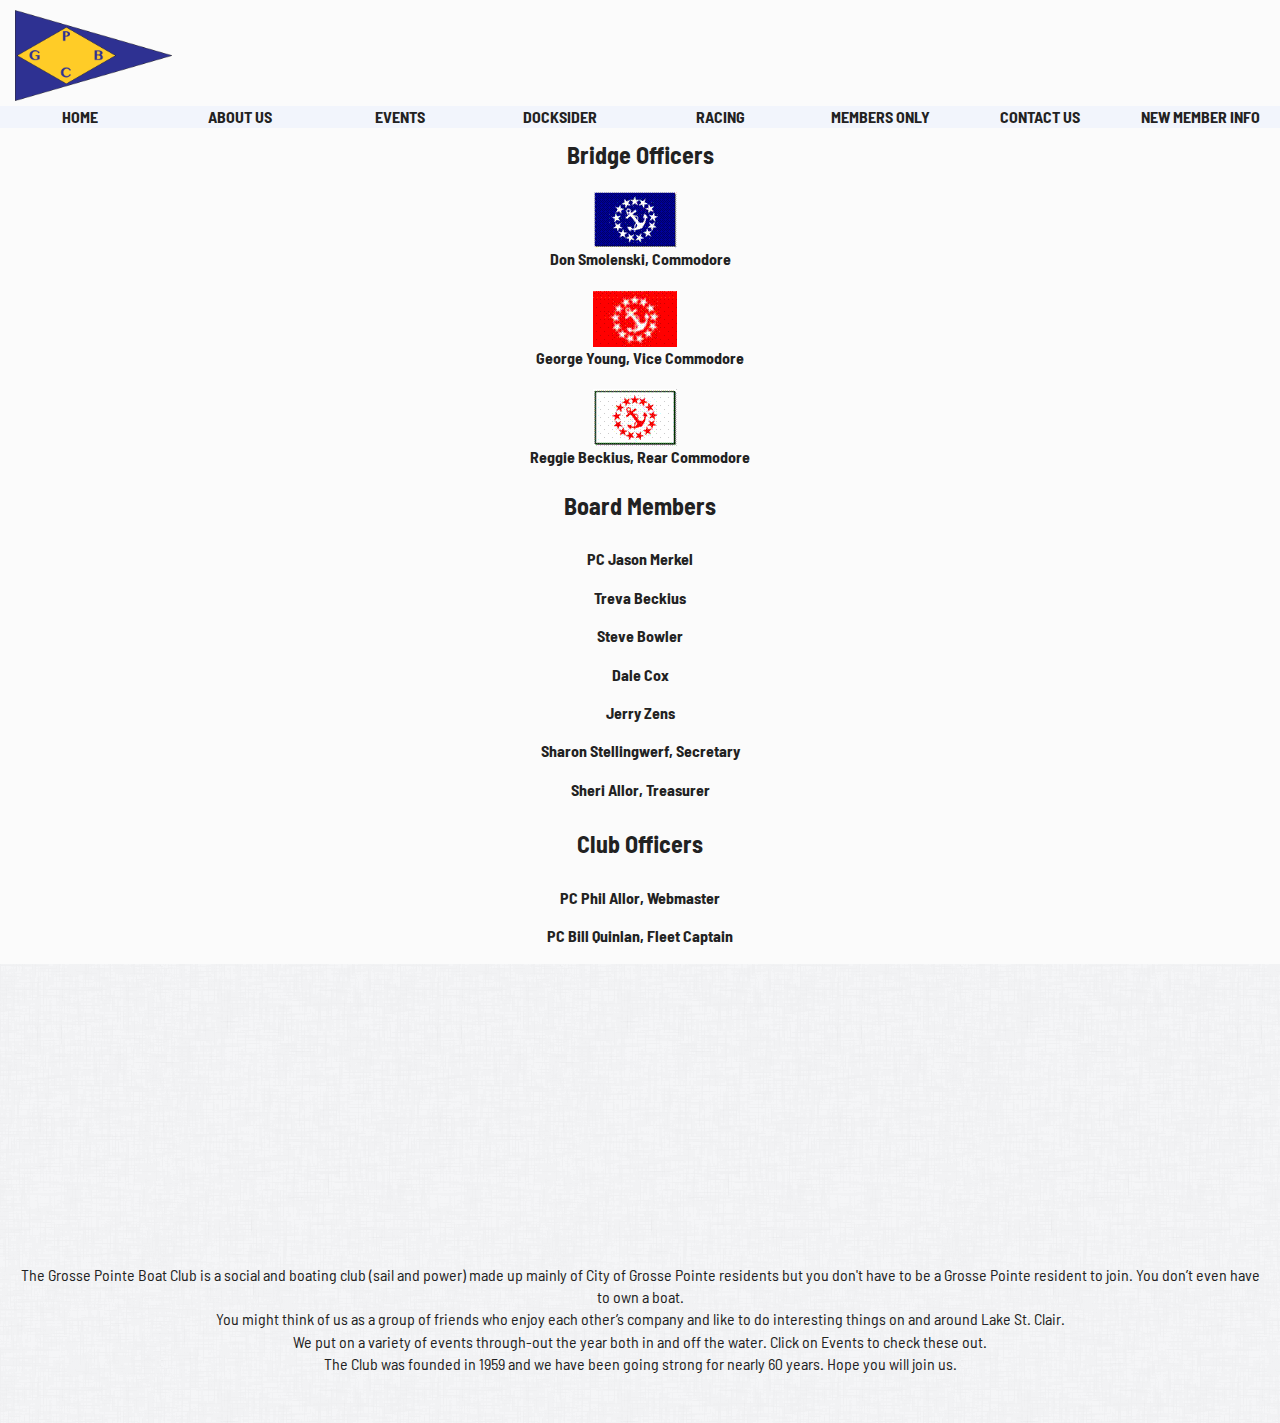
==== commit 105e180d: "Added fonts and moved racing info links." ====
--- a/about.html
+++ b/about.html
@@ -11,6 +11,7 @@
         <link rel="apple-touch-icon" href="icon.png">
         <!-- Place favicon.ico in the root directory -->
 
+        <link rel="stylesheet" href="css/fonts.css">
         <link rel="stylesheet" href="css/normalize.css">
         <link rel="stylesheet" href="css/boilerplate.css">
         <link rel="stylesheet" href="libs/responsive-nav/responsive-nav.css">
--- a/css/fonts.css
+++ b/css/fonts.css
@@ -0,0 +1,18 @@
+@font-face {
+  font-family: 'Barlow-bold';
+  src: url(../fonts/Barlow_Semi_Condensed/BarlowSemiCondensed-Bold.ttf);
+}
+@font-face {
+  font-family: 'Barlow-regular';
+  src: url(../fonts/Barlow_Semi_Condensed/BarlowSemiCondensed-Regular.ttf);
+}
+
+@font-face {
+  font-family: 'Spectral_SC-bold';
+  src: url(../fonts/Spectral_SC/SpectralSC-Bold.ttf);
+}
+
+@font-face {
+  font-family: 'Faustina-regular';
+  src: url(../fonts/Faustina/Faustina-Regular.ttf)
+}
--- a/css/custom/global.css
+++ b/css/custom/global.css
@@ -4,15 +4,46 @@
 }
 html {
   box-sizing: border-box;
-  font-family: sans-serif;
+  font-family: 'barlow-bold';
 }
 
 body {
     background-color: rgb(251, 251, 251);
+}
+
+.btn {
+  display: inline-block;
+  margin-bottom: 0;
+  font-weight: 650;
+  text-align: center;
+  vertical-align: middle;
+  cursor: pointer;
+  background-image: none;
+  border: 3px solid transparent;
+  white-space: nowrap;
+  padding: 8px 20px;
+  font-size: 16px;
+  line-height: 1.66666667;
+  border-radius: 1px;
+  user-select: none;
+  text-transform: uppercase;
+  letter-spacing: 1px;
+  transition: all 0.5s ease;
+  color: rgba(232, 238, 255, 1);
+  background-color: rgba(205,208,225,0.6);
+  border-color: rgba(232, 238, 255, 1);
+  text-decoration: none;
+}
+
+.btn:hover {
+    border-color: rgba(210, 210, 210, 1);
+    background-color: rgba(255, 255, 255, 1);
+    color: rgba(202,208,225,1);
 }
 /* Header Styling */
 header {
   display: flex;
+  flex-direction: column;
   align-items: center;
   width: 100%;
   max-width: 1000px;
@@ -23,6 +54,10 @@
   background-repeat: no-repeat;
 }
 
+header {
+  display: none;
+}
+
 header * {
   display: inline;
 }
@@ -34,6 +69,9 @@
   margin-top: 10px;*/
   margin-left: 22px;
 }
+h2 {
+
+}
 
 header h1 {
   flex: 1;
@@ -46,43 +84,38 @@
   font-size: 60px;
 }
 
-menu {
+.nav-bar {
+  width: 100%;
+  background: rgba(232, 238, 255, 0.2);
+}
+
+blockquote {
+    width: 70%;
+    margin: 0px auto;
+    text-align: justify;
+}
+blockquote b {
+    text-align: left;
+}
+/* Navbar styling */
+nav {
+  position: fixed;
+  right: 0;
+  left: 0;
   display: flex;
   align-items: center;
   width: 100%;
-  padding: 0px 10px;
-  background-color: #e8eeff;
-  margin: 0px;
+  /*max-width: 1000px;*/
+  margin: 0px auto;
+  background: rgba(232, 238, 255, 0.3);
+  z-index: 100;
+  transition: all .5s ease;
+  /*background: #e8eeff;*/
   justify-content: space-between;
 }
 
-menu .logo {
-  margin: 5px;
-  width: 157px;
-  /*width: 40px;*/
-}
-
-menu .nav-toggle {
-  padding-right: 10px;
-  text-decoration: none;
-  color: black;
-  font-size: 1.3rem;
-}
-
-.nav-bar {
-  width: 100%;
-  background: #e8eeff;
-}
-
-/* Navbar styling */
-nav {
-  display: flex;
-  align-items: center;
-  width: 100%;
-  max-width: 1000px;
-  margin: 0px auto;
-  /*background: #e8eeff;*/
-  /*justify-content: space-around;*/
+nav.open {
+    background: rgba(232, 238, 255, 0.8);
 }
 
 #menu-toggle {display: none;}
@@ -93,9 +126,16 @@
   flex: 1;
   text-align: center;
   padding:0px 10px;
+  text-transform: uppercase;
+  font-weight: 500;
   /*pointer-events: none;*/
-
-}
+  /*background-color: rgba(232, 238, 255, 0.2);*/
+
+}
+
+/*nav .nav-collapse {
+  display: flex;
+}*/
 
 nav .navItem {
   float: none;
@@ -105,7 +145,7 @@
   /*margin-right: .2em;*/
 }
 nav a {
-    color: black;
+    color: #222;
     text-decoration: none;
     transition: all .5s ease;
     text-align: center;
@@ -117,32 +157,73 @@
     color: #aaa;
 }
 
+menu {
+    flex: 1;
+  display: flex;
+  align-items: center;
+  width: 100%;
+  padding: 0px 10px;
+  margin: 0px;
+  justify-content: space-between;
+}
+h2 {
+  margin: 0px;
+  padding: 10px;
+}
+
+menu .logo {
+  margin: 5px;
+  margin-top: 10px;
+  width: 157px;
+  /*width: 40px;*/
+}
+
+menu .nav-toggle {
+  padding-right: 10px;
+  text-decoration: none;
+  color: #222;
+  font-size: 1.3rem;
+}
+
+.nav-toggle.active {
+    /*background: rgba(232, 238, 255, 0.5);*/
+}
+
+.address {
+    /*background:rgba(128, 174, 247, 0.2);*/
+    max-width: 700px;
+    margin: 0 auto;
+}
+
+.memberLink {
+    padding: 0.5rem 0;
+}
+.memberLink p {
+    padding-top: .1rem;
+}
+.memberLink .btn {
+    color: #222;
+    border-color: #222;
+    border-width: 2px;
+}
+
 .mobile {
-    display: none;
+    /*display: none;*/
 }
 
 
 /* Main content styling */
 .main {
-  display: flex;
+  /*display: flex;*/
   /*align-items: center;*/
   width: 100%;
-  max-width: 1000px;
+  /*max-width: 1000px;*/
   margin: 0px auto;
-  padding-bottom: 40px;
+  /*padding-bottom: 40px;*/
 
 }
 
 .main div {
-
-}
-
-.flagCol {
-    flex: 1;
-    padding-left: 20px;
-    margin: 20px 16px 0px 0px;
-    /*background-color: #e8eeff;*/
-
 
 }
 
@@ -154,17 +235,142 @@
 
 .flagColLinks a {
   display: block;
-  color: black;
+  color: #222;
 }
 
 .infoCol {
     text-align: center;
     flex: 3;
+    background: linear-gradient( rgba(232, 238, 255, 0.1), rgba(232, 238, 255, 0.1)), url("../../img/textures/dust_scratches.png");
+    /*color: rgba(120,120,120, 0.7);*/
+    color: #222;
+    padding-bottom: 3rem;
     /*padding: 0px 20px;*/
+}
+
+.infoCol h2 {
+    font-family: 'Barlow-bold';
+    font-size: 2rem;
+  /*font-family: serif;*/
+  /*text-transform: uppercase;*/
 }
 .infoCol p {
   padding: 0px 20px;
-}
+  margin: 0px;
+  font-family: 'Barlow-regular';
+}
+
+.infoCol img {
+  width: 100%
+}
+
+@media (max-width: 325px) {
+    .splash span {
+        display: block;
+    }
+}
+
+.carousel.slick-slider {
+  margin: 0px;
+}
+.small {
+  display: none;
+}
+.med {
+  display: none;
+}
+.large {
+  display: block;
+}
+.carousel img {
+  width: 100%;
+}
+
+.slick-dots {
+  bottom: 0px;
+}
+
+.infoCol .info {
+
+  padding: 20px 10px;
+}
+
+.info h1 {
+    margin: 0;
+}
+
+.info p {
+  font-size: 1.2rem;
+}
+
+.splash {
+    position: relative;
+}
+
+.splash .btn {
+  position: absolute;
+  left: calc(50% - 54px);
+  bottom: calc(50% - 22px);
+  vertical-align: middle;
+  margin: 0px auto;
+}
+
+.splash img {
+
+}
+
+.splash.events {
+    /*background-position: top center;
+    background-size: cover;
+    background-image: url('../../img/ribFest/ribFest_large.jpg');
+    background-repeat: no-repeat;*/
+}
+
+.upcomingEvents {
+    background: rgba(238, 238, 238, 0.6);
+    padding: 10px 30px;
+    margin-bottom: 20px;
+    margin-right: 20px;
+    margin-left: 20px;
+
+}
+
+.upcomingEvents h3 {
+    text-align: center;
+}
+
+@media (min-width: 385px) and (max-width: 600px) {
+  .small {
+    display: none;
+  }
+
+  .med {
+    display: block;
+  }
+
+  .large {
+    display: none;
+  }
+  .splash .btn {
+    /*bottom: 150px;*/
+  }
+}
+
+@media (max-width: 384px) {
+  .small {
+    display: block;
+  }
+  .med {
+    display: none;
+  }
+  .large {
+    display: none;
+  }
+  .splash .btn {
+    /*bottom: 100px;*/
+  }
+}
+
 
 .infoSplash {
   display: flex;
@@ -181,6 +387,39 @@
   color: #fff;
 }
 
+footer {
+    display: flex;
+    flex-wrap: wrap;
+    justify-content: left;
+    background: linear-gradient( rgba(232, 238, 255, 0.1), rgba(232, 238, 255, 0.1)), url("../../img/textures/dust_scratches.png");
+    text-align: left;
+    padding: 0px 1rem;
+    text-transform: uppercase;
+}
+footer h4 {
+    margin: .7rem 0;
+}
+footer p {
+    margin: .5rem 0px;
+}
+footer div {
+    padding: 0px 1rem;
+    min-width: 300px;
+}
+footer .contactUs a {
+    color: #222;
+}
+/*footer .general {
+    display: flex;
+    flex-direction: column;
+    flex-wrap: wrap;
+}*/
+footer .links a {
+    color: #222;
+    text-decoration: none;
+}
+
+
 @media (max-width: 850px) {
   .infoSplash h2{
     font-size: 4.5rem;
@@ -210,7 +449,7 @@
 }
 
 /* Media Queries for responsive design */
-@media (max-width: 625px) {
+@media (max-width: 624px) {
     header {
         display: none;
     }
@@ -233,6 +472,14 @@
           font-size: 1.7rem;
     }
 
+    .nav-collapse {
+        width: 100%;
+        display: flex;
+        flex-direction: column;
+        /*background: rgba(232, 238, 255, 0.5);*/
+
+    }
+
     /*nav .navItem {
         display: none;
     }*/
@@ -243,6 +490,10 @@
         /*background-repeat: no-repeat;*/
     }
 
+    blockquote {
+        width: 100%;
+    }
+
     .flagCol {
         display: none;
     }
@@ -253,9 +504,12 @@
     }
     .infoSplash h2 {
       font-size: 2rem;
-      color: black;
-    }
-
-
-
-}
+      color: #222;
+    }
+    footer {
+        justify-content: left;
+    }
+
+
+
+}
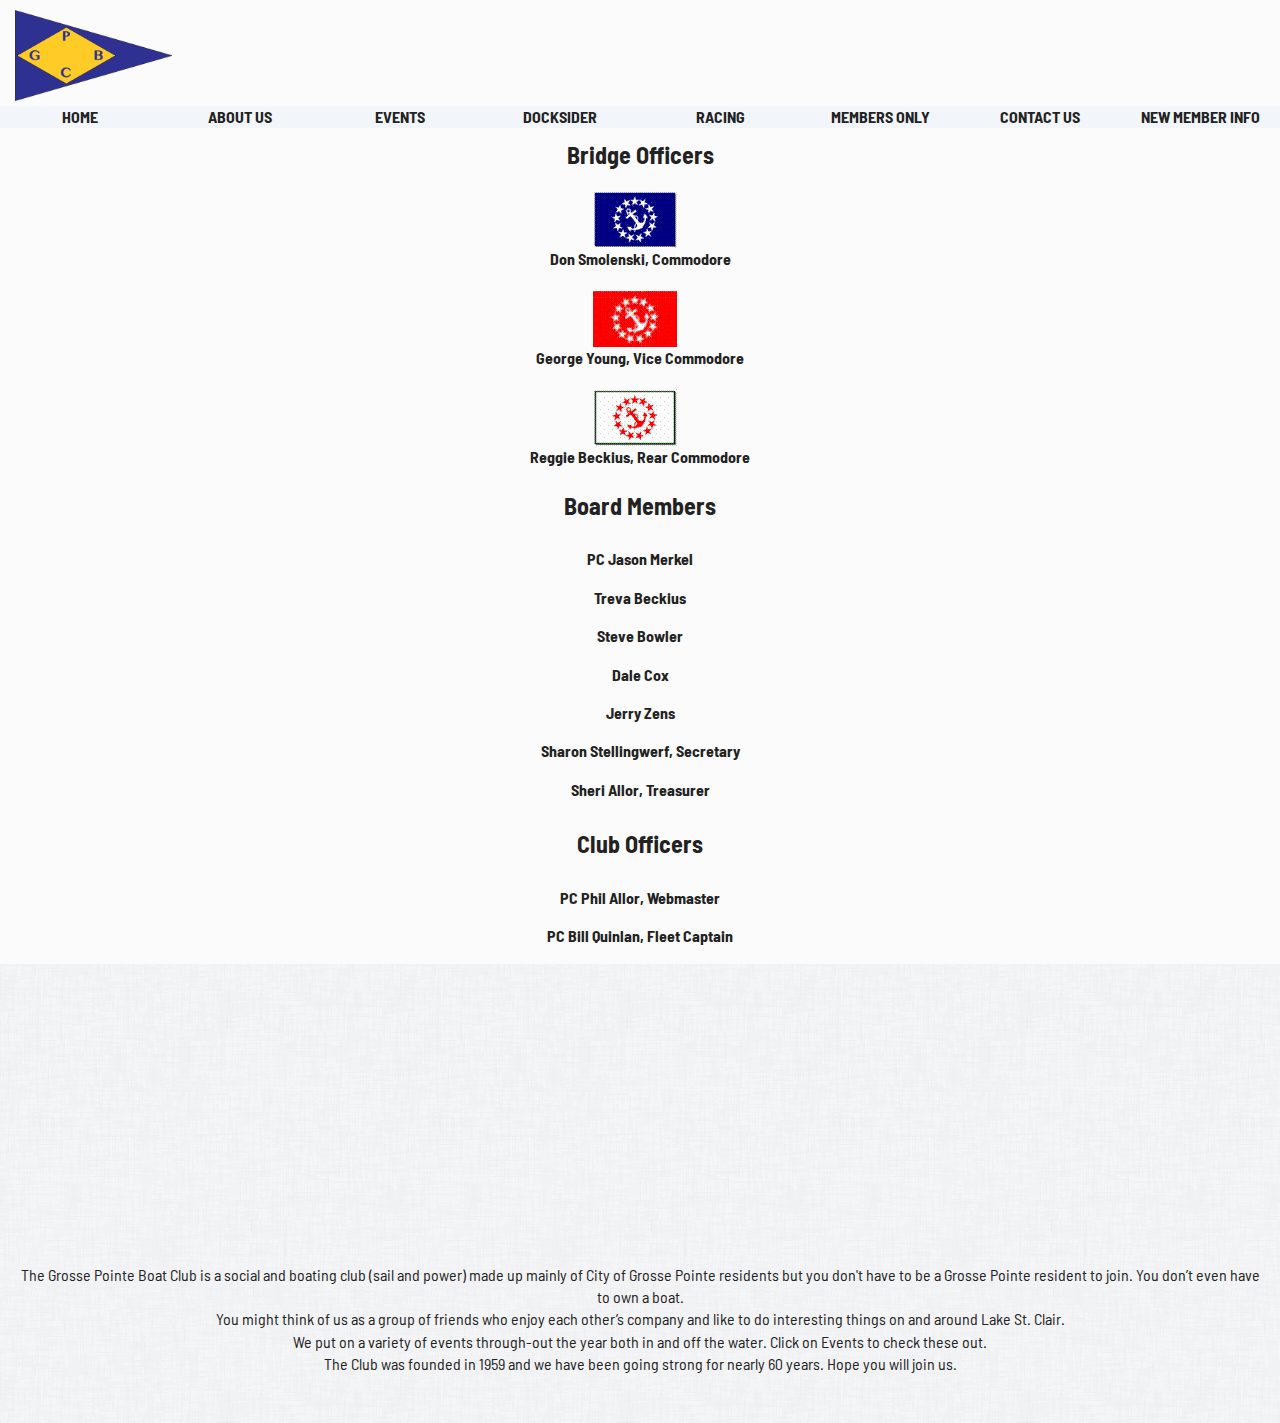
==== commit 9d4d3b94: "Updated member links and added nav opacity change to scroll. Secret vibrate functionality implemente" ====
--- a/about.html
+++ b/about.html
@@ -53,7 +53,7 @@
       </div>
 
       <!-- Main Content -->
-        <section class="main">
+        <section class="main vibrate-3">
             <div class="ranks">
                 <div class="bridgeOfficers">
                     <h2>Bridge Officers</h2>
--- a/css/custom/global.css
+++ b/css/custom/global.css
@@ -9,6 +9,112 @@
 
 body {
     background-color: rgb(251, 251, 251);
+}
+
+a {
+  color: black;
+}
+/**
+ * ----------------------------------------
+ * animation vibrate-3
+ * ----------------------------------------
+ */
+@-webkit-keyframes vibrate-3 {
+  0% {
+    -webkit-transform: translate(0);
+            transform: translate(0);
+  }
+  10% {
+    -webkit-transform: translate(-2px, -2px);
+            transform: translate(-2px, -2px);
+  }
+  20% {
+    -webkit-transform: translate(2px, -2px);
+            transform: translate(2px, -2px);
+  }
+  30% {
+    -webkit-transform: translate(-2px, 2px);
+            transform: translate(-2px, 2px);
+  }
+  40% {
+    -webkit-transform: translate(2px, 2px);
+            transform: translate(2px, 2px);
+  }
+  50% {
+    -webkit-transform: translate(-2px, -2px);
+            transform: translate(-2px, -2px);
+  }
+  60% {
+    -webkit-transform: translate(2px, -2px);
+            transform: translate(2px, -2px);
+  }
+  70% {
+    -webkit-transform: translate(-2px, 2px);
+            transform: translate(-2px, 2px);
+  }
+  80% {
+    -webkit-transform: translate(-2px, -2px);
+            transform: translate(-2px, -2px);
+  }
+  90% {
+    -webkit-transform: translate(2px, -2px);
+            transform: translate(2px, -2px);
+  }
+  100% {
+    -webkit-transform: translate(0);
+            transform: translate(0);
+  }
+}
+@keyframes vibrate-3 {
+  0% {
+    -webkit-transform: translate(0);
+            transform: translate(0);
+  }
+  10% {
+    -webkit-transform: translate(-2px, -2px);
+            transform: translate(-2px, -2px);
+  }
+  20% {
+    -webkit-transform: translate(2px, -2px);
+            transform: translate(2px, -2px);
+  }
+  30% {
+    -webkit-transform: translate(-2px, 2px);
+            transform: translate(-2px, 2px);
+  }
+  40% {
+    -webkit-transform: translate(2px, 2px);
+            transform: translate(2px, 2px);
+  }
+  50% {
+    -webkit-transform: translate(-2px, -2px);
+            transform: translate(-2px, -2px);
+  }
+  60% {
+    -webkit-transform: translate(2px, -2px);
+            transform: translate(2px, -2px);
+  }
+  70% {
+    -webkit-transform: translate(-2px, 2px);
+            transform: translate(-2px, 2px);
+  }
+  80% {
+    -webkit-transform: translate(-2px, -2px);
+            transform: translate(-2px, -2px);
+  }
+  90% {
+    -webkit-transform: translate(2px, -2px);
+            transform: translate(2px, -2px);
+  }
+  100% {
+    -webkit-transform: translate(0);
+            transform: translate(0);
+  }
+}
+
+.vibrate-3 {
+	/*-webkit-animation: vibrate-3 0.5s linear infinite both;
+	        animation: vibrate-3 0.5s linear infinite both;*/
 }
 
 .btn {
@@ -107,7 +213,7 @@
   width: 100%;
   /*max-width: 1000px;*/
   margin: 0px auto;
-  background: rgba(232, 238, 255, 0.3);
+  background: rgba(232, 238, 255, 0.2);
   z-index: 100;
   transition: all .5s ease;
   /*background: #e8eeff;*/
